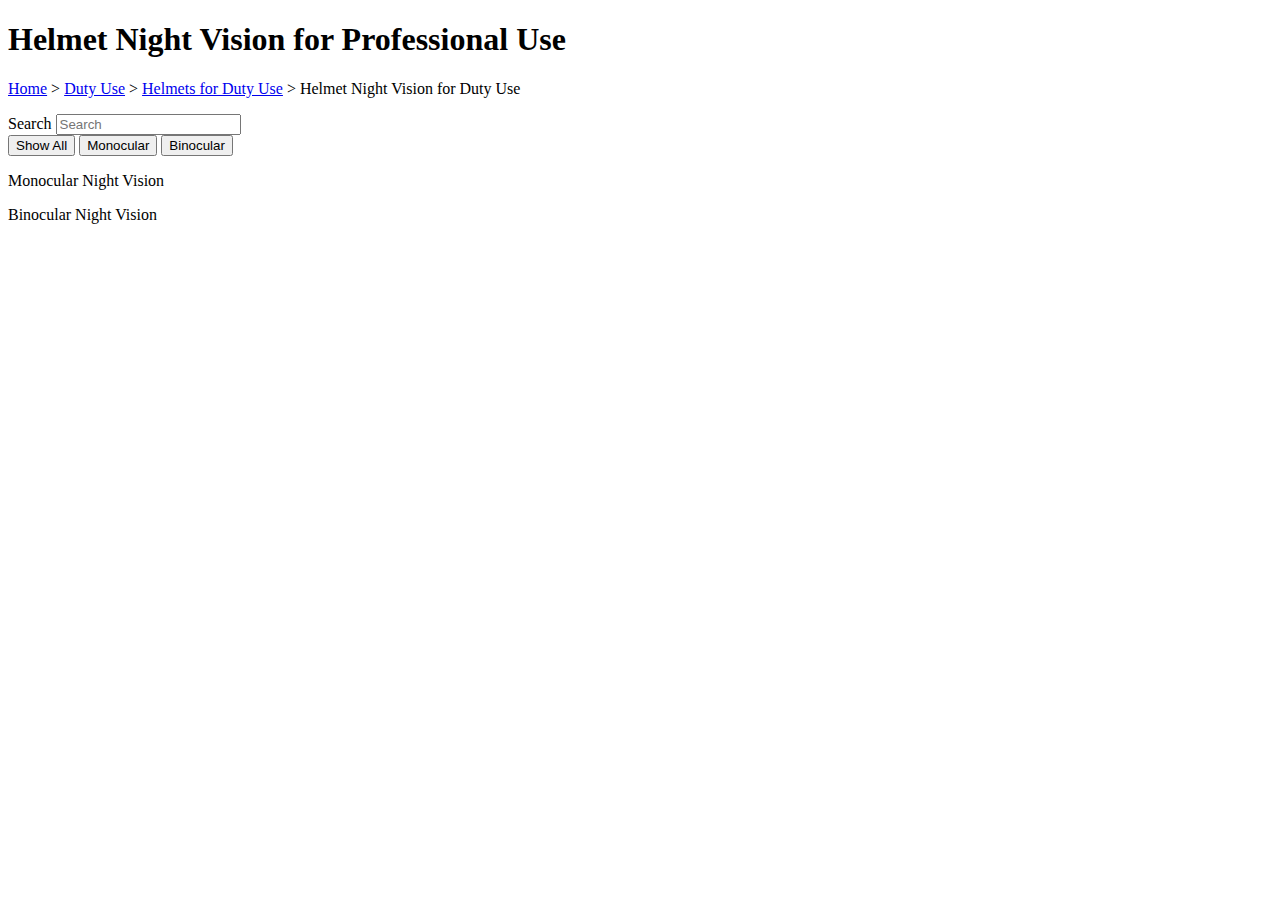
==== helmet_night_vision_duty_use.html @ db1e8855 "Add files via upload" ====
<!DOCTYPE html>
<html lang="en-us">
	<head>
		<meta charset="utf-8">
		<title>Helmet Night Vision for Professional Use</title>
		<meta name="viewport" content="width=device-width, initial-scale=1">
		<link rel="stylesheet" type="text/css" href="css/main.css">
		<link rel="stylesheet" type="text/css" href="css/responsive.css">
		<meta name="keywords" content="">
		<meta name="description" content="">
	</head>
	<body>
		<nav id="nav">
		</nav>
		
		<h1>Helmet Night Vision for Professional Use</h1>
		<p id="page_breadcrumb"><a href="index.html">Home</a> &GT; <a href="duty_use.html">Duty Use</a> &GT; <a href="helmets_duty_use.html">Helmets for Duty Use</a> &GT; Helmet Night Vision for Duty Use</p>
		
		<form name="search">
			<label id="search_label" for="search_input">Search</label>
			<input type="text" id="search_input" onkeyup="search_items()" placeholder="Search">
		</form>
		<div id="button_filter">
			<button class="btn active" onclick="filter_selection('all')"> Show All</button>
			<button class="btn" onclick="filter_selection('monocular')"> Monocular</button>
			<button class="btn" onclick="filter_selection('binocular')"> Binocular</button>
		</div>
		
		<div id="all_items">
			<p id="monocular_night_vision_id">Monocular Night Vision</p>
			<ul id="monocular_night_vision" aria-labelledby="monocular_night_vision_id"></ul>
			<p id="binocular_night_vision_id">Binocular Night Vision</p>
			<ul id="binocular_night_vision" aria-labelledby="binocular_night_vision_id"></ul>
		</div>
		
		<footer id="footer">
		</footer>
		<script src="js/nav_and_footer.js"></script>
		<script src="js/main.js"></script>
	</body>				
</html>
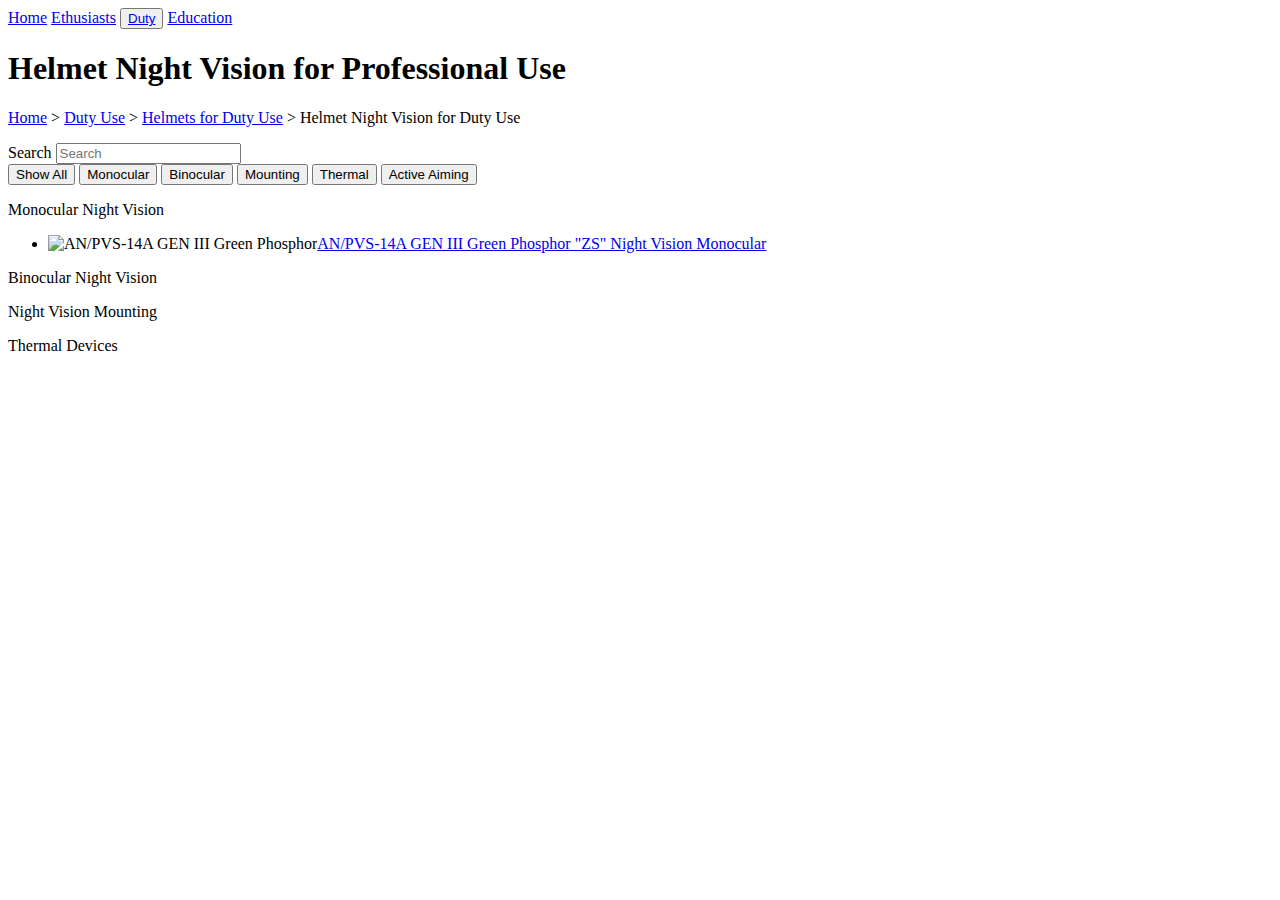
==== commit b7b270c7: "Add files via upload" ====
--- a/helmet_night_vision_duty_use.html
+++ b/helmet_night_vision_duty_use.html
@@ -24,18 +24,33 @@
 			<button class="btn active" onclick="filter_selection('all')"> Show All</button>
 			<button class="btn" onclick="filter_selection('monocular')"> Monocular</button>
 			<button class="btn" onclick="filter_selection('binocular')"> Binocular</button>
+			<button class="btn" onclick="filter_selection('night vision mounting')"> Mounting</button>
+			<button class="btn" onclick="filter_selection('night vision thermal')"> Thermal</button>
+			<button class="btn" onclick="filter_selection('night vision active aiming')"> Active Aiming</button>
 		</div>
 		
 		<div id="all_items">
 			<p id="monocular_night_vision_id">Monocular Night Vision</p>
 			<ul id="monocular_night_vision" aria-labelledby="monocular_night_vision_id"></ul>
+			
 			<p id="binocular_night_vision_id">Binocular Night Vision</p>
 			<ul id="binocular_night_vision" aria-labelledby="binocular_night_vision_id"></ul>
+			
+			<p id="mounting_night_vision_id">Night Vision Mounting</p>
+			<ul id="mounting_night_vision" aria-labelledby="mounting_night_vision_id"></ul>
+			
+			<p id="thermal_night_vision_id">Thermal Devices</p>
+			<ul id="thermal_night_vision" aria-labelledby="thermal_night_vision_id"></ul>
 		</div>
 		
 		<footer id="footer">
 		</footer>
-		<script src="js/nav_and_footer.js"></script>
-		<script src="js/main.js"></script>
+		<div id="scripts">
+			<script src="js/nav_and_footer.js"></script>
+			<script src="js/data_functions.js"></script>
+			<script src="js/data/helmets.js"></script>
+			<script src="js/data/monocular_night_vision.js"></script>
+			<script src="js/main.js"></script>
+		</div>
 	</body>				
 </html>--- a/css/main.css
+++ b/css/main.css
@@ -0,0 +1,28 @@
+.tags {
+	display: none;
+}
+
+.dropdown {
+  display: inline-block;
+  position: relative;
+}
+.dropdown_content {
+  display: none;
+  position: absolute;
+  min-width: 100%;
+  overflow: auto; 
+  box-shadow: 0px 10px 10px 0px rgba(0,0,0,0.4);
+}
+.dropdown:hover .dropdown_content {
+  display: block;
+}
+.dropdown_content a {
+  display: block;
+  color: #000000;
+  padding: 5px;
+  text-decoration: none;
+}
+.dropdown_content a:hover {
+  color: #FFFFFF;
+  background-color: #00A4BD;
+}
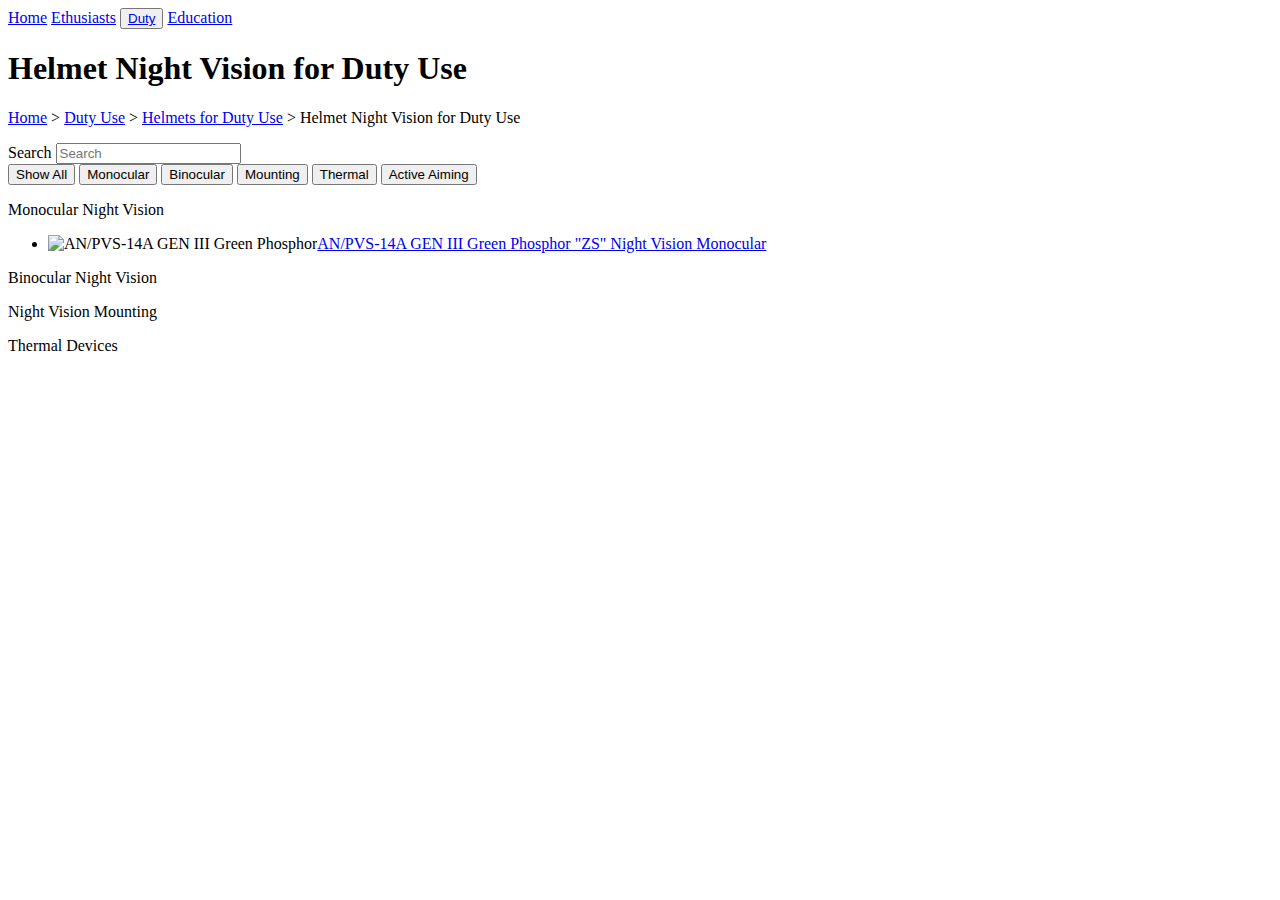
==== commit c70acda8: "Add files via upload" ====
--- a/helmet_night_vision_duty_use.html
+++ b/helmet_night_vision_duty_use.html
@@ -13,20 +13,20 @@
 		<nav id="nav">
 		</nav>
 		
-		<h1>Helmet Night Vision for Professional Use</h1>
+		<h1>Helmet Night Vision for Duty Use</h1>
 		<p id="page_breadcrumb"><a href="index.html">Home</a> &GT; <a href="duty_use.html">Duty Use</a> &GT; <a href="helmets_duty_use.html">Helmets for Duty Use</a> &GT; Helmet Night Vision for Duty Use</p>
 		
 		<form name="search">
 			<label id="search_label" for="search_input">Search</label>
 			<input type="text" id="search_input" onkeyup="search_items()" placeholder="Search">
 		</form>
-		<div id="button_filter">
-			<button class="btn active" onclick="filter_selection('all')"> Show All</button>
-			<button class="btn" onclick="filter_selection('monocular')"> Monocular</button>
-			<button class="btn" onclick="filter_selection('binocular')"> Binocular</button>
-			<button class="btn" onclick="filter_selection('night vision mounting')"> Mounting</button>
-			<button class="btn" onclick="filter_selection('night vision thermal')"> Thermal</button>
-			<button class="btn" onclick="filter_selection('night vision active aiming')"> Active Aiming</button>
+		<div id="filter_buttons">
+			<button type="button" class="filter_button active" onclick="filter_selection('all')"> Show All</button>
+			<button type="button" class="filter_button" onclick="filter_selection('monocular')"> Monocular</button>
+			<button type="button" class="filter_button" onclick="filter_selection('binocular')"> Binocular</button>
+			<button type="button" class="filter_button" onclick="filter_selection('night vision mounting')"> Mounting</button>
+			<button type="button" class="filter_button" onclick="filter_selection('night vision thermal')"> Thermal</button>
+			<button type="button" class="filter_button" onclick="filter_selection('night vision active aiming')"> Active Aiming</button>
 		</div>
 		
 		<div id="all_items">
--- a/css/main.css
+++ b/css/main.css
@@ -1,28 +1,28 @@
-.tags {
-	display: none;
-}
-
-.dropdown {
-  display: inline-block;
-  position: relative;
-}
-.dropdown_content {
-  display: none;
-  position: absolute;
-  min-width: 100%;
-  overflow: auto; 
-  box-shadow: 0px 10px 10px 0px rgba(0,0,0,0.4);
-}
-.dropdown:hover .dropdown_content {
-  display: block;
-}
-.dropdown_content a {
-  display: block;
-  color: #000000;
-  padding: 5px;
-  text-decoration: none;
-}
-.dropdown_content a:hover {
-  color: #FFFFFF;
-  background-color: #00A4BD;
-}
+.tags {
+	display: none;
+}
+
+.dropdown {
+  display: inline-block;
+  position: relative;
+}
+.dropdown_content {
+  display: none;
+  position: absolute;
+  min-width: 100%;
+  overflow: auto; 
+  box-shadow: 0px 10px 10px 0px rgba(0,0,0,0.4);
+}
+.dropdown:hover .dropdown_content {
+  display: block;
+}
+.dropdown_content a {
+  display: block;
+  color: #000000;
+  padding: 5px;
+  text-decoration: none;
+}
+.dropdown_content a:hover {
+  color: #FFFFFF;
+  background-color: #00A4BD;
+}